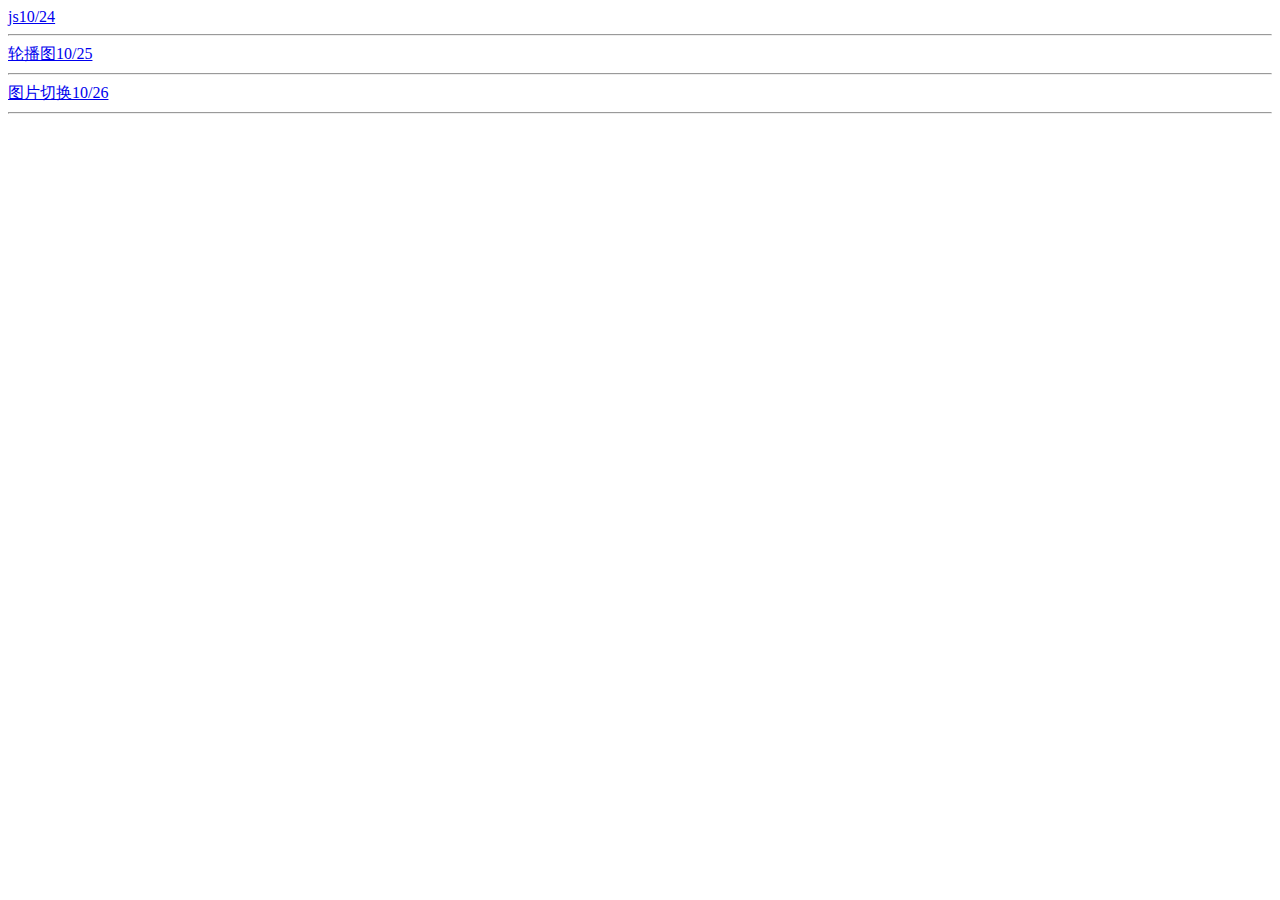
==== index.html @ aa10b66d "26" ====
<!DOCTYPE html>
<html lang="en">
<head>
    <meta charset="UTF-8">
    <meta name="viewport" content="width=device-width, initial-scale=1.0">
    <meta http-equiv="X-UA-Compatible" content="ie=edge">
    <title>Document</title>
</head>
<body>
    <a href="js/JJ.html">js10/24</a><hr>
    <a href="ad2/ssh.html">轮播图10/25</a><hr>
    <a href="data/data.html">图片切换10/26</a><hr>
</body>
</html>
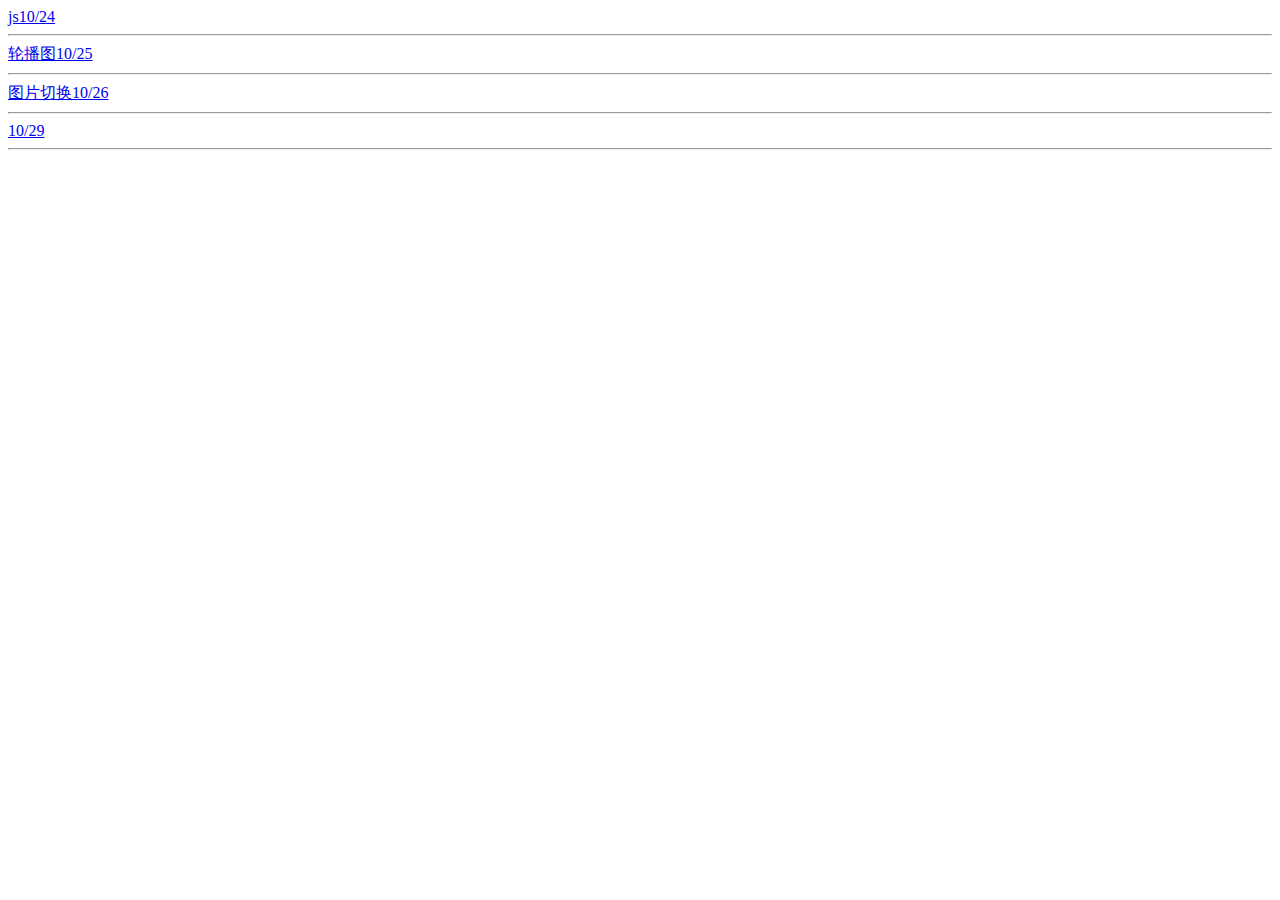
==== commit a96aafc1: "29" ====
--- a/index.html
+++ b/index.html
@@ -10,5 +10,6 @@
     <a href="js/JJ.html">js10/24</a><hr>
     <a href="ad2/ssh.html">轮播图10/25</a><hr>
     <a href="data/data.html">图片切换10/26</a><hr>
+    <a href="10.29/10.29.html">10/29</a><hr>
 </body>
 </html>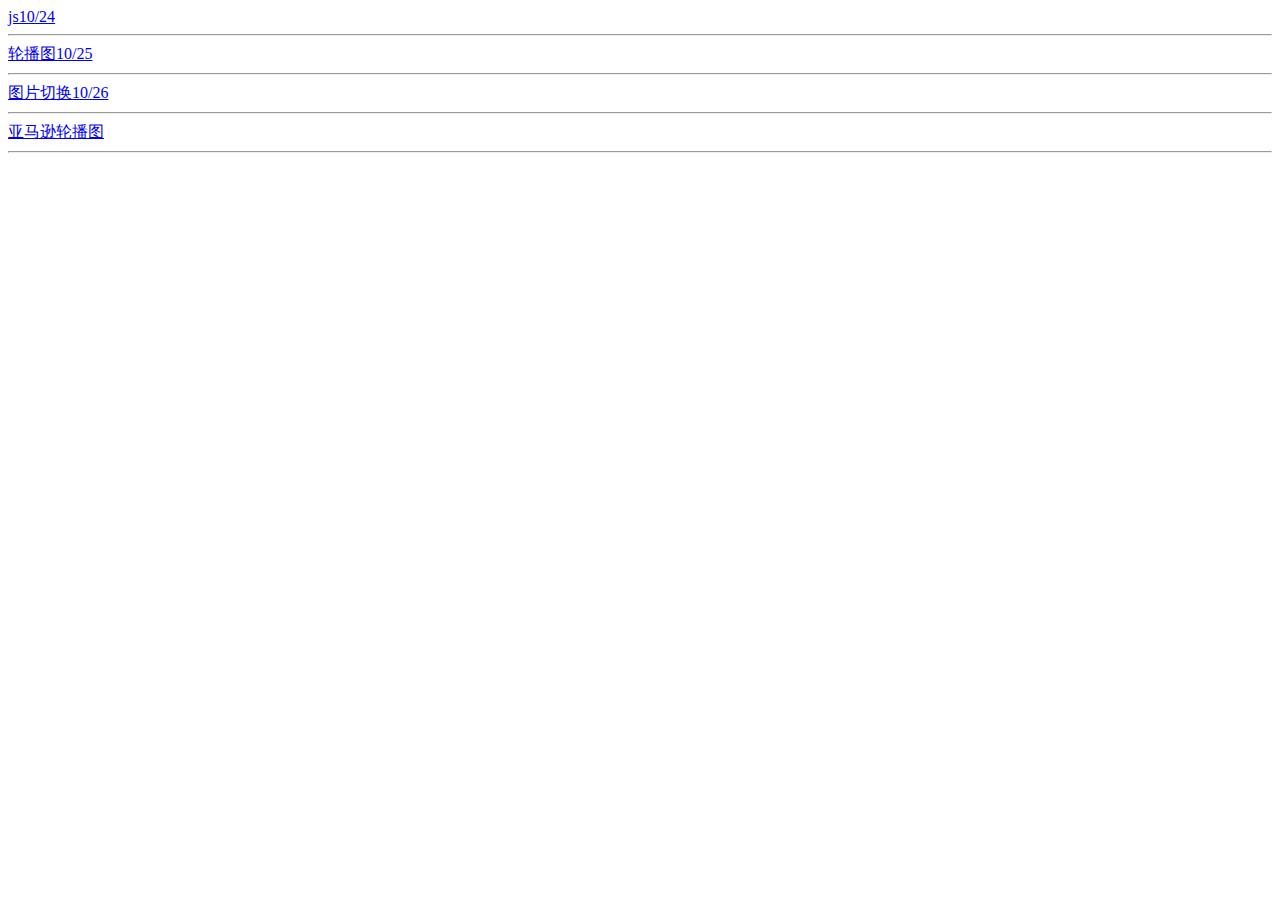
==== commit c554871d: "11" ====
--- a/index.html
+++ b/index.html
@@ -10,6 +10,6 @@
     <a href="js/JJ.html">js10/24</a><hr>
     <a href="ad2/ssh.html">轮播图10/25</a><hr>
     <a href="data/data.html">图片切换10/26</a><hr>
-    <a href="10.29/10.29.html">10/29</a><hr>
+    <a href="yamaxun/YMX.html">亚马逊轮播图</a><hr>
 </body>
 </html>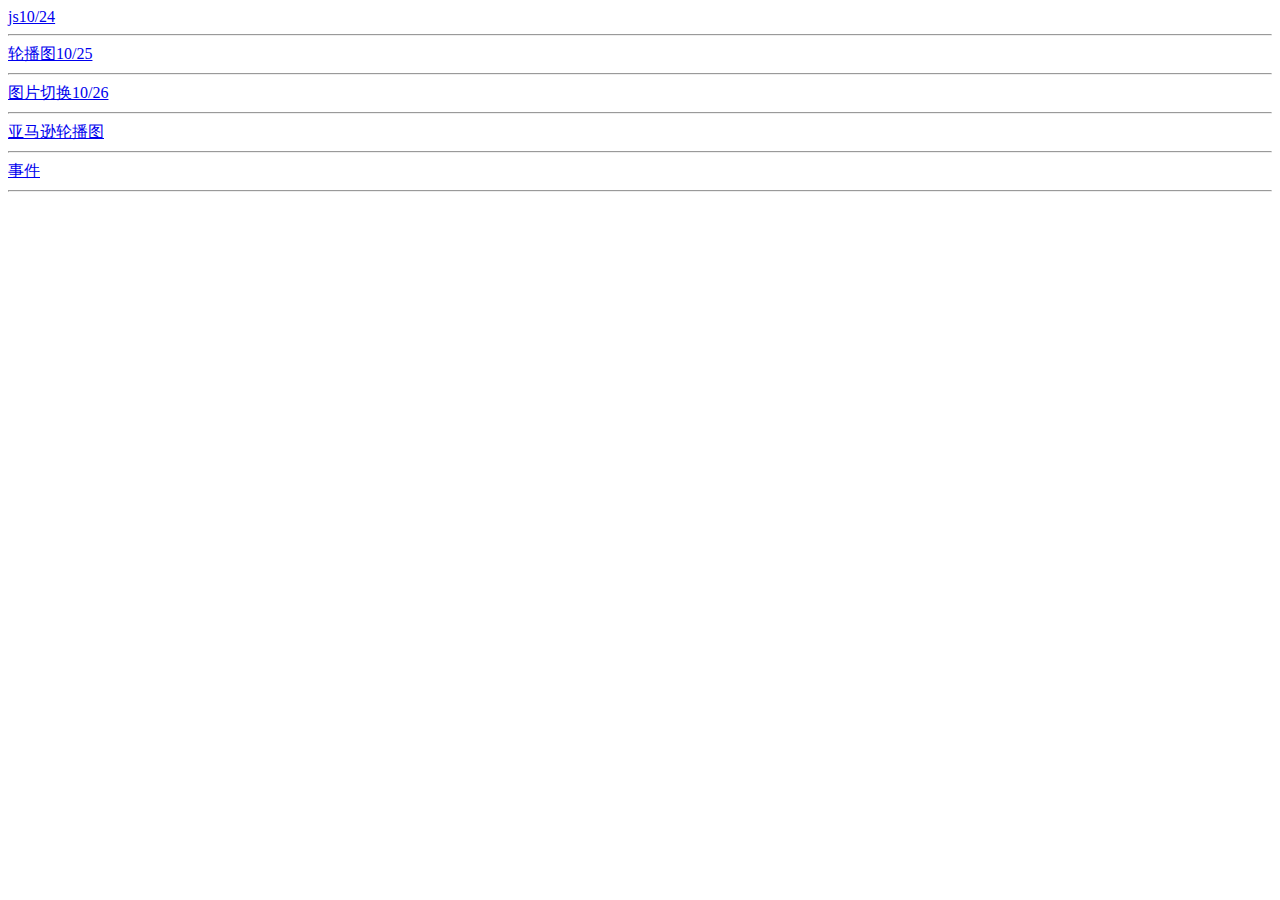
==== commit 8471999f: "2" ====
--- a/index.html
+++ b/index.html
@@ -11,5 +11,6 @@
     <a href="ad2/ssh.html">轮播图10/25</a><hr>
     <a href="data/data.html">图片切换10/26</a><hr>
     <a href="yamaxun/YMX.html">亚马逊轮播图</a><hr>
+    <a href="shijian/06阻止默认行为.html">事件</a><hr>
 </body>
 </html>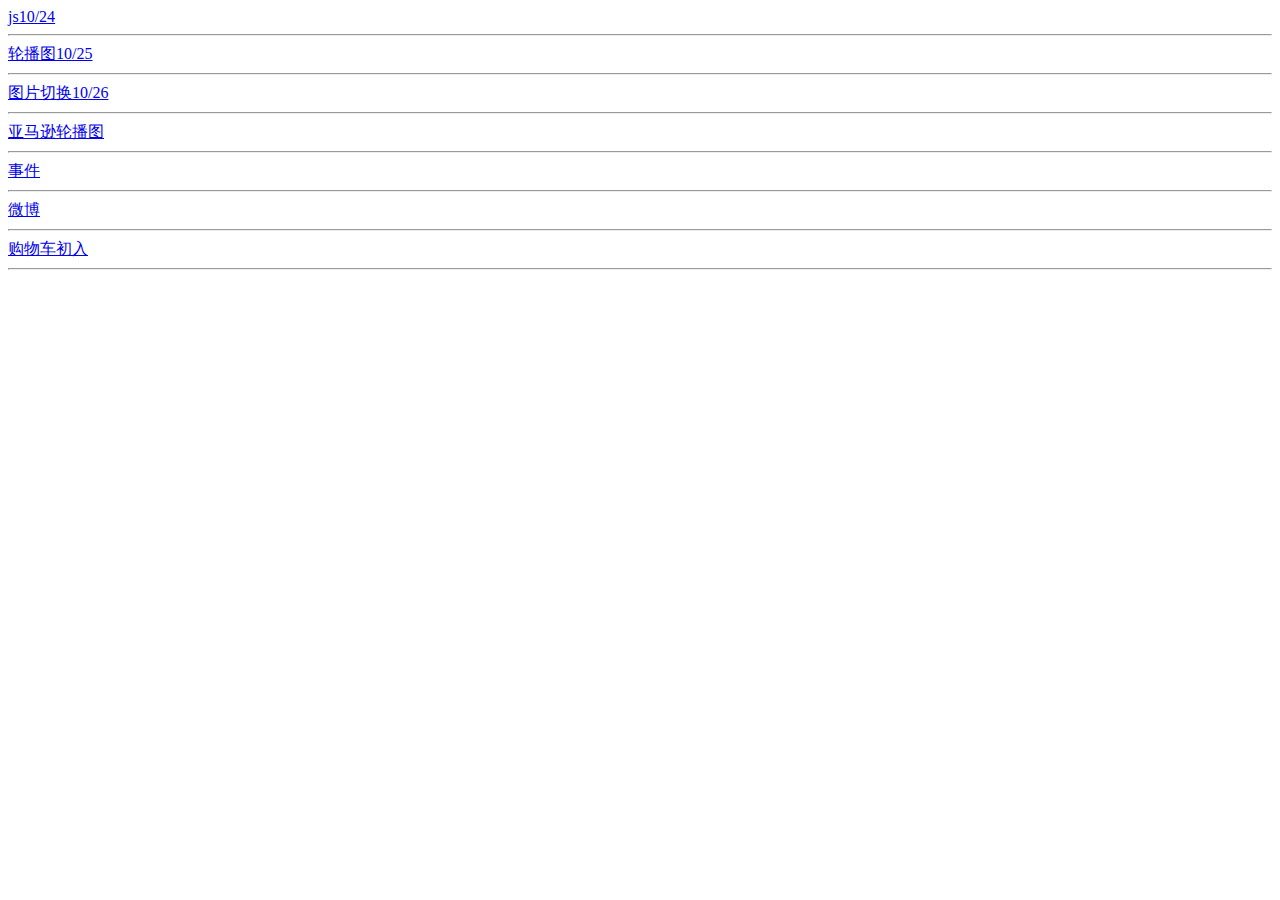
==== commit 810bfce8: "15" ====
--- a/index.html
+++ b/index.html
@@ -12,5 +12,7 @@
     <a href="data/data.html">图片切换10/26</a><hr>
     <a href="yamaxun/YMX.html">亚马逊轮播图</a><hr>
     <a href="shijian/06阻止默认行为.html">事件</a><hr>
+    <a href="weibo/weibo.html">微博</a><hr>
+    <a href="test/test/index.html">购物车初入</a><hr>
 </body>
 </html>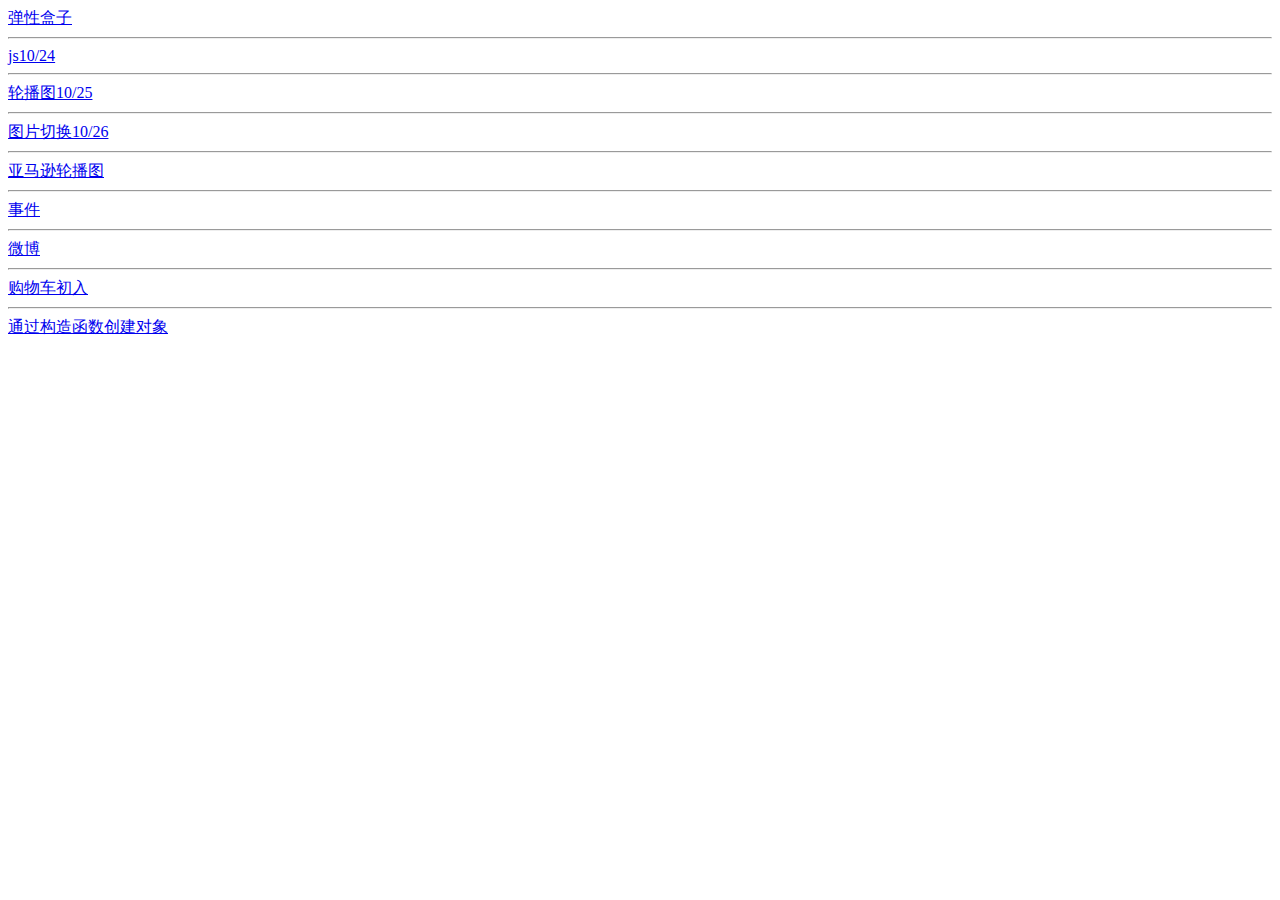
==== commit b1935d45: "111" ====
--- a/index.html
+++ b/index.html
@@ -7,6 +7,7 @@
     <title>Document</title>
 </head>
 <body>
+    <a href="T/new.html">弹性盒子</a><hr>
     <a href="js/JJ.html">js10/24</a><hr>
     <a href="ad2/ssh.html">轮播图10/25</a><hr>
     <a href="data/data.html">图片切换10/26</a><hr>
@@ -14,5 +15,6 @@
     <a href="shijian/06阻止默认行为.html">事件</a><hr>
     <a href="weibo/weibo.html">微博</a><hr>
     <a href="test/test/index.html">购物车初入</a><hr>
+    <a href="通过构造函数创建对象/tg.html">通过构造函数创建对象</a>
 </body>
 </html>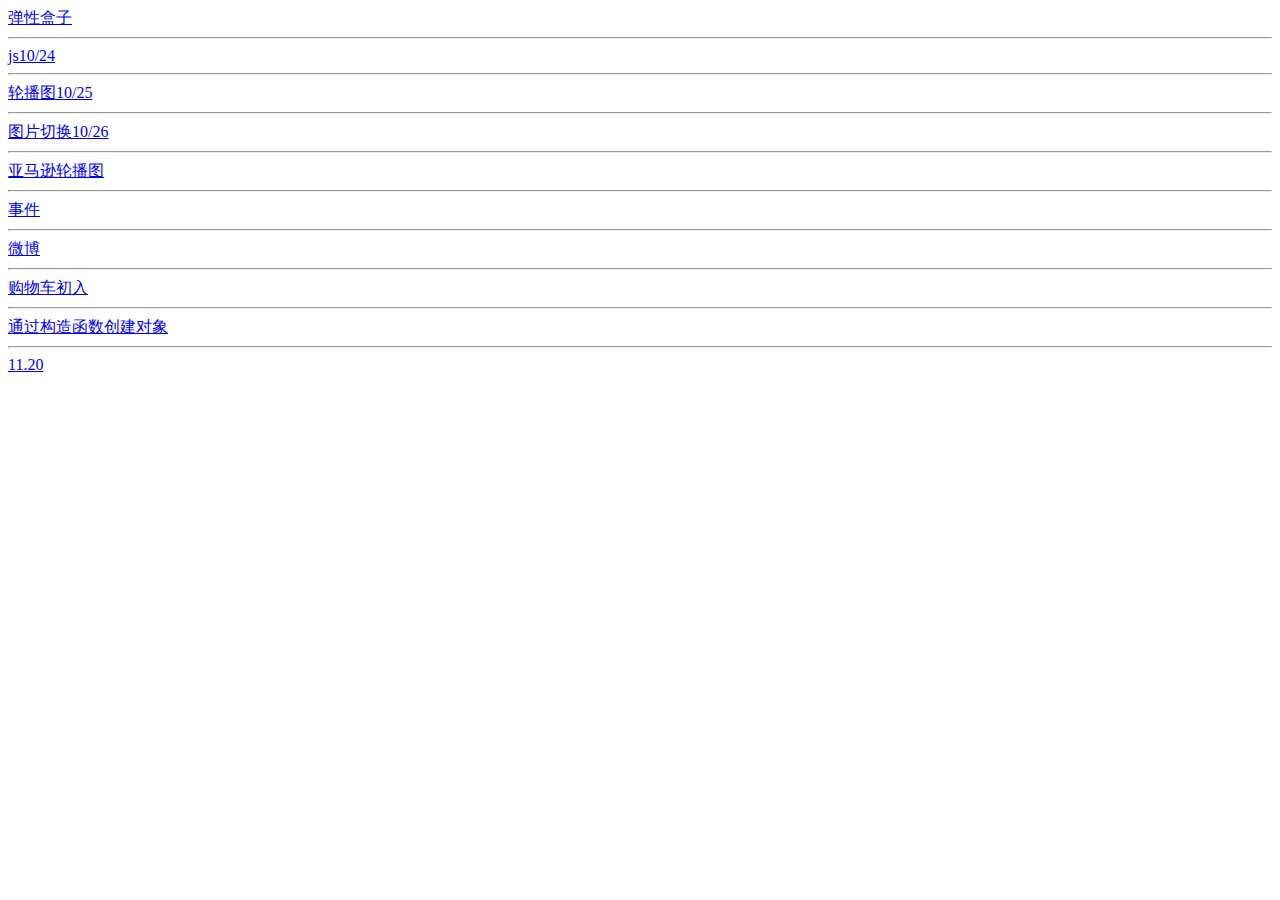
==== commit c1e767f5: "20" ====
--- a/index.html
+++ b/index.html
@@ -15,6 +15,7 @@
     <a href="shijian/06阻止默认行为.html">事件</a><hr>
     <a href="weibo/weibo.html">微博</a><hr>
     <a href="test/test/index.html">购物车初入</a><hr>
-    <a href="通过构造函数创建对象/tg.html">通过构造函数创建对象</a>
+    <a href="通过构造函数创建对象/tg.html">通过构造函数创建对象</a><hr>
+    <a href="11.20/test.html">11.20</a>
 </body>
 </html>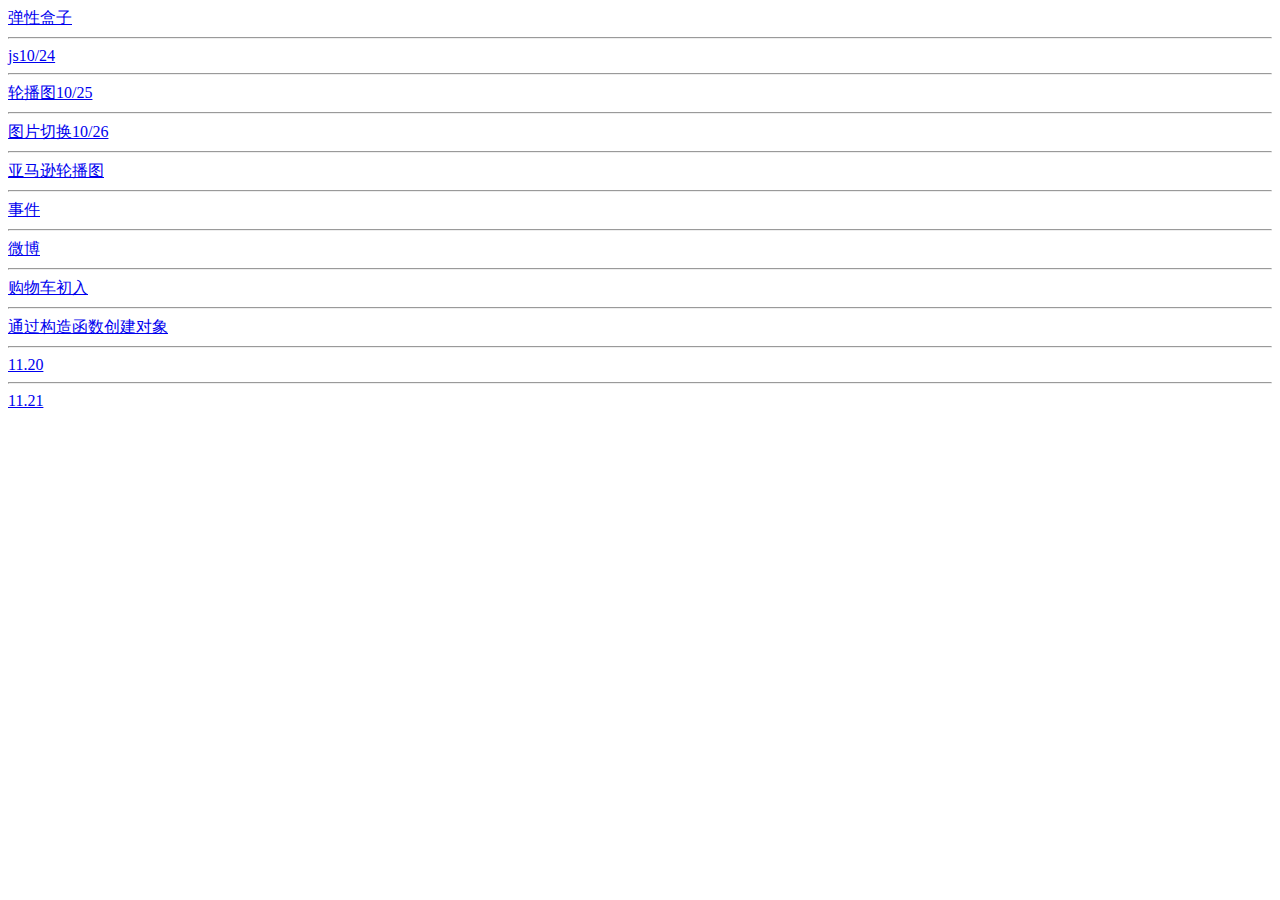
==== commit 9d3e8b19: ".." ====
--- a/index.html
+++ b/index.html
@@ -16,6 +16,7 @@
     <a href="weibo/weibo.html">微博</a><hr>
     <a href="test/test/index.html">购物车初入</a><hr>
     <a href="通过构造函数创建对象/tg.html">通过构造函数创建对象</a><hr>
-    <a href="11.20/test.html">11.20</a>
+    <a href="11.20/test.html">11.20</a><hr>
+    <a href="11.21/test.html">11.21</a>
 </body>
 </html>